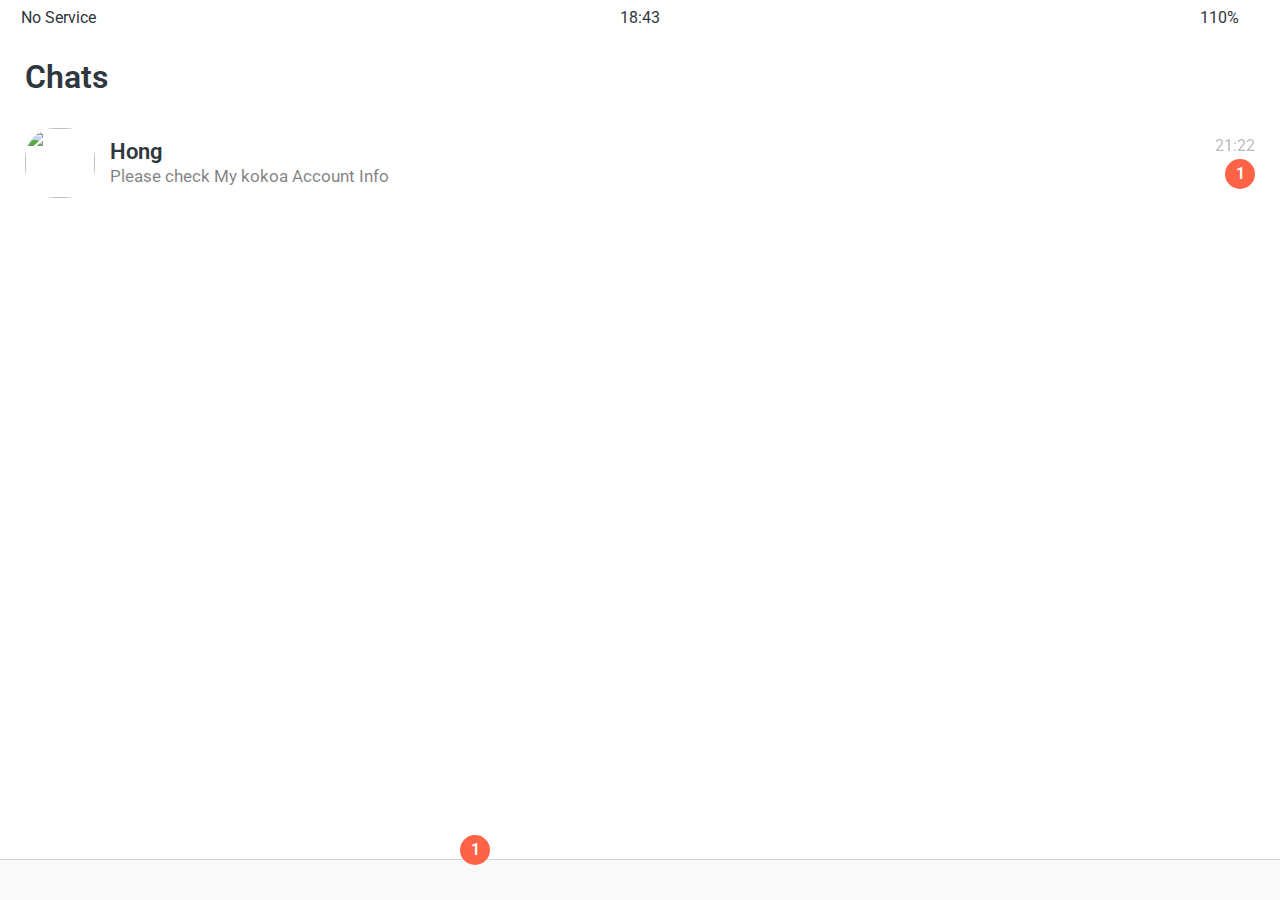
==== chats.html @ f1c7ee8f "updated" ====
<!DOCTYPE html>
<html lang="en">
  <head>
    <link rel="stylesheet" href="css/styles.css" />
    <script
      src="https://kit.fontawesome.com/ff058a956c.js"
      crossorigin="anonymous"
    ></script>
    <meta charset="UTF-8" />
    <meta http-equiv="X-UA-Compatible" content="IE=edge" />
    <meta name="viewport" content="width=device-width, initial-scale=1.0" />
    <title>Chats - Kokoatalk</title>
  </head>
  <body>
    <div class="status-bar">
      <div class="status-bar__column">
        <span>No Service</span>
        <i class="fas fa-wifi"></i>
      </div>
      <div class="status-bar__column">
        <span>18:43</span>
      </div>
      <div class="status-bar__column">
        <span> 110% </span>
        <i class="fas fa-bolt"></i>
        <i class="fas fa-battery-full"></i>
      </div>
    </div>

    <header class="screen-header">
      <h1 class="screen-header__title">Chats</h1>

      <div class="screen-header__icons">
        <span><i class="fas fa-search fa-lg"></i></span>
        <span><i class="far fa-comment-dots fa-lg"></i></span>
        <span><i class="fas fa-music fa-lg"></i></span>
        <span><i class="fas fa-cog fa-lg"></i></span>
      </div>
    </header>
    <main class="main-screen">
      <div class="user-component">
        <div class="user-component__column">
          <img
            src="https://images.unsplash.com/photo-1579546929662-711aa81148cf?ixlib=rb-1.2.1&ixid=MXwxMjA3fDB8MHxwaG90by1wYWdlfHx8fGVufDB8fHw%3D&auto=format&fit=crop&w=1350&q=80"
            class="user-component__avatar"
          />
          <div class="user-component__text">
            <h4 class="user-component__title">Hong</h4>
            <h6 class="user-component__subtitle">
              Please check My kokoa Account Info
            </h6>
          </div>
        </div>
        <div class="user-component__column">
          <span class="user-component__time">21:22</span>
          <span class="badge">1</span>
        </div>
      </div>
    </main>

    <nav class="nav">
      <ul class="nav__list">
        <li class="nav__btn">
          <a class="nav__link" href="./friends.html"
            ><i class="far fa-user fa-2x"></i
          ></a>
        </li>
        <li class="nav__btn">
          <a class="nav__link" href="./chats.html">
            <span class="nav__notification badge">1</span>
            <i class="fas fa-comments fa-2x"></i>
          </a>
        </li>
        <li class="nav__btn">
          <a class="nav__link" href="./find.html"
            ><i class="fas fa-search fa-2x"></i>
          </a>
        </li>
        <li class="nav__btn">
          <a class="nav__link" href="./more.html">
            <span class="nav__notification_dot"></span>
            <i class="fas fa-ellipsis-h fa-2x"></i>
          </a>
        </li>
      </ul>
    </nav>
  </body>
</html>
---- css/styles.css ----
@import url("https://fonts.googleapis.com/css2?family=Nanum+Gothic:wght@400;700;800&family=Roboto:ital,wght@0,100;0,300;0,400;0,500;0,700;0,900;1,100;1,300;1,400;1,500;1,700;1,900&display=swap");
@import "reset.css";
@import "variables.css";

/* Screens */
@import "./screens/login.css";
@import "./screens/friends.css";

/* Components */
@import "./components/badge.css";
@import "./components/screen-header.css";
@import "./components/nav-bar.css";
@import "./components/status-bar.css";
@import "./components/user-component.css";

body {
  font-family: "Nanum Gothic", sans-serif;
  font-family: "Roboto", sans-serif;

  color: #2e363e;
}

.main-screen {
  padding: 0px var(--horizontal-space);
}
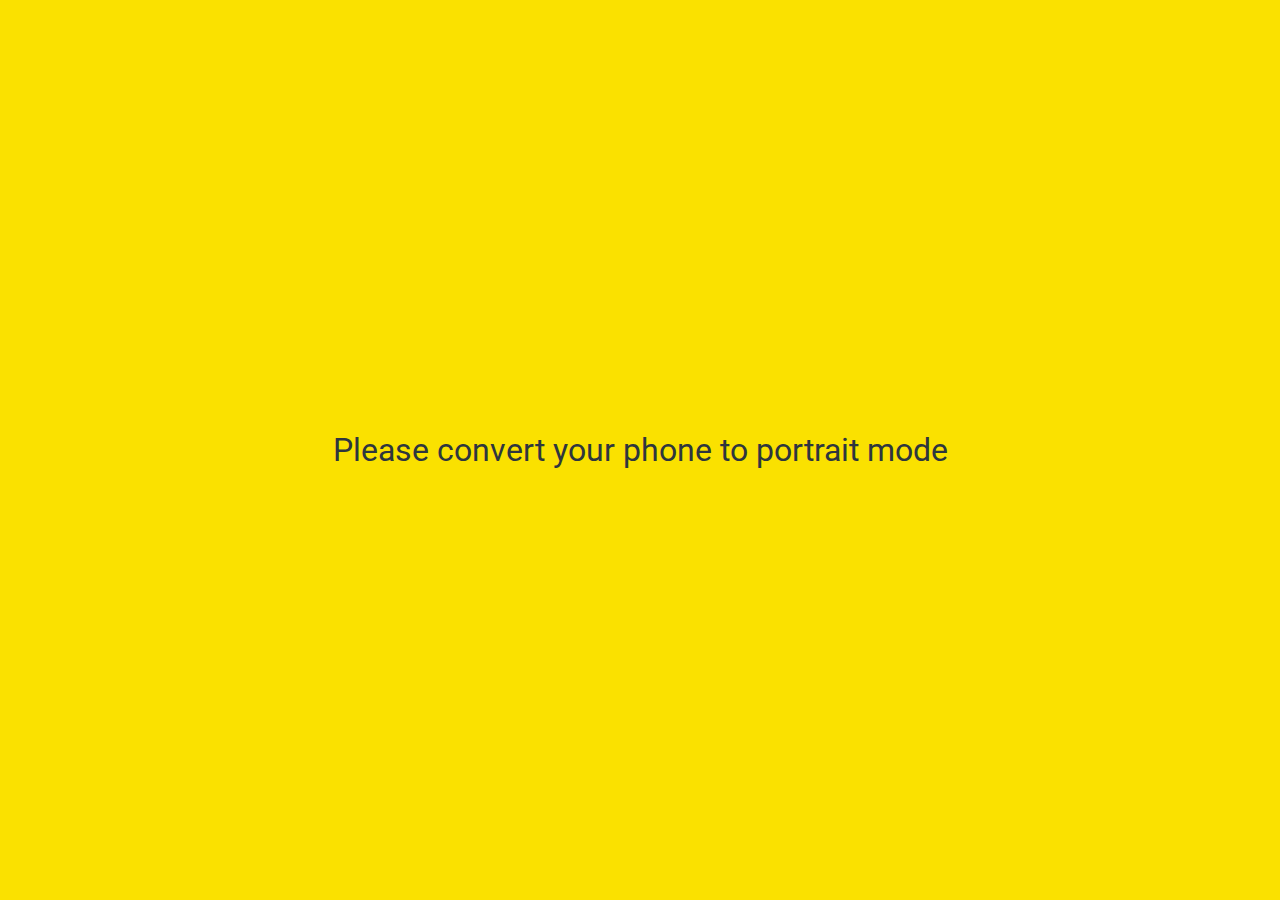
==== commit 60bbd45a: "added anti-landscape" ====
--- a/chats.html
+++ b/chats.html
@@ -72,8 +72,8 @@
           </a>
         </li>
         <li class="nav__btn">
-          <a class="nav__link" href="./find.html"
-            ><i class="fas fa-search fa-2x"></i>
+          <a class="nav__link" href="./find.html">
+            <i class="fas fa-search fa-2x"></i>
           </a>
         </li>
         <li class="nav__btn">
@@ -84,5 +84,12 @@
         </li>
       </ul>
     </nav>
+
+    <div id="no-mobile">
+      <span class="too-big-screen"> Your Screen is too big</span>
+      <span class="no-landscape">
+        Please convert your phone to portrait mode
+      </span>
+    </div>
   </body>
 </html>
--- a/css/styles.css
+++ b/css/styles.css
@@ -5,14 +5,19 @@
 /* Screens */
 @import "./screens/login.css";
 @import "./screens/friends.css";
+@import "./screens/find.css";
+@import "./screens/more.css";
+@import "./screens/settings.css";
 
 /* Components */
+@import "./components/no-mobile.css";
+@import "./components/alt-screen-header.css";
 @import "./components/badge.css";
 @import "./components/screen-header.css";
 @import "./components/nav-bar.css";
 @import "./components/status-bar.css";
 @import "./components/user-component.css";
-
+@import "./components/icon-row.css";
 body {
   font-family: "Nanum Gothic", sans-serif;
   font-family: "Roboto", sans-serif;
